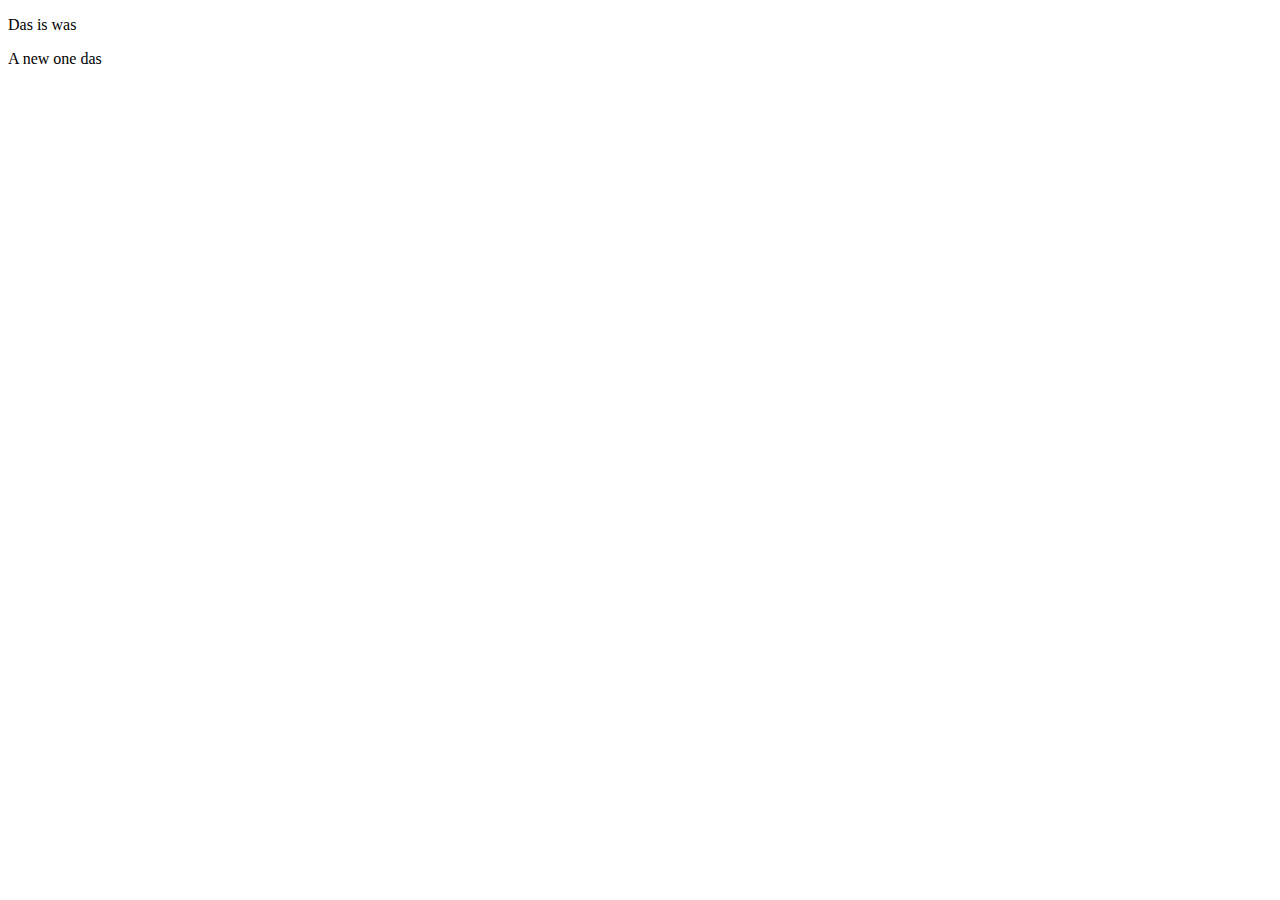
==== home.html @ 08cdb1d9 "Ginc" ====
<!DOCTYPE html>
<html lang="en">

<head>
    <meta charset="UTF-8">
    <meta name="viewport" content="width=device-width, initial-scale=1.0">
    <meta http-equiv="X-UA-Compatible" content="ie=edge">
    <title>Document</title>
</head>

<body>
    <p>Das is was</p>
    <p>A new one das</p>
</body>

</html>
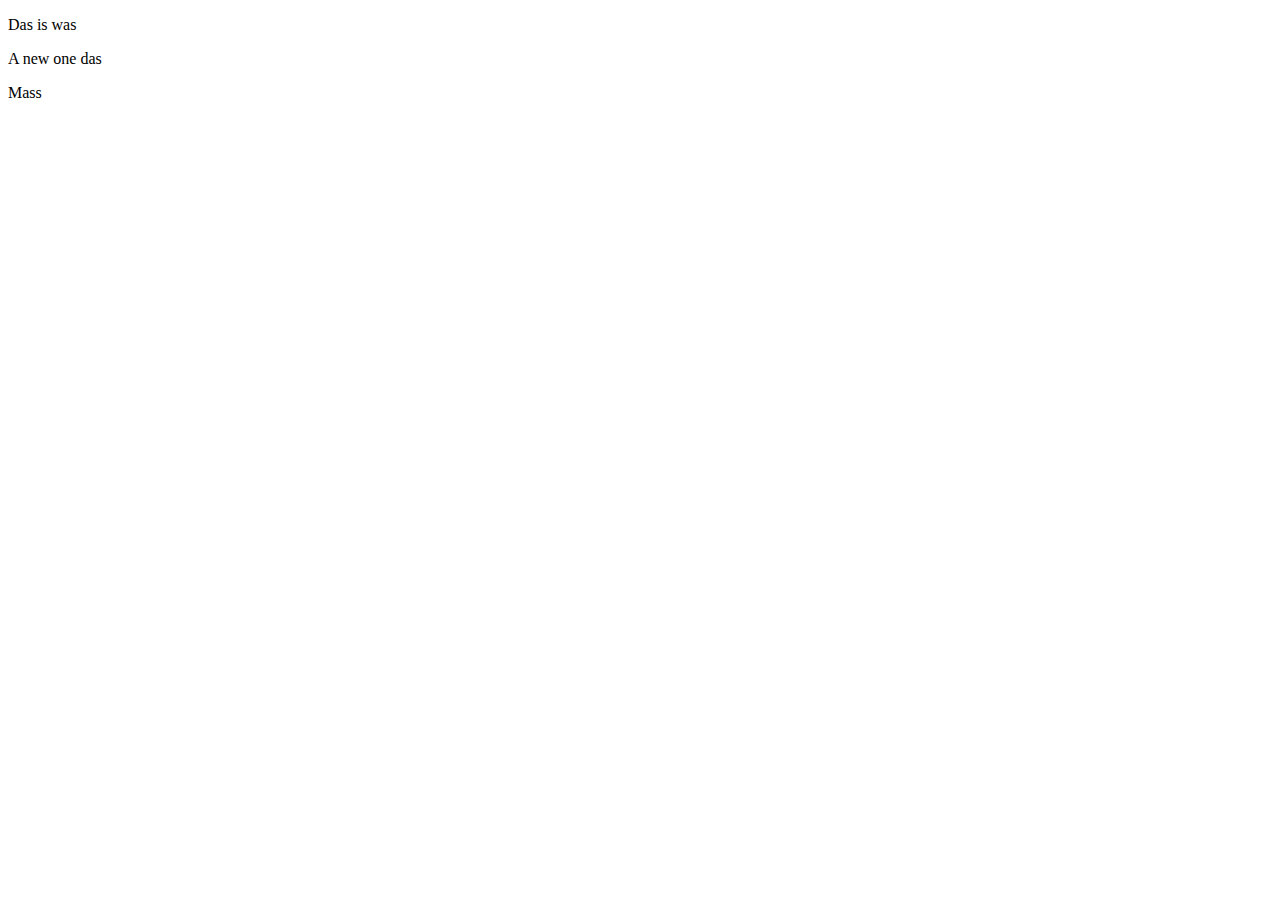
==== commit a7432ca7: "Numeris" ====
--- a/home.html
+++ b/home.html
@@ -11,6 +11,7 @@
 <body>
     <p>Das is was</p>
     <p>A new one das</p>
+    <p>Mass</p>
 </body>
 
 </html>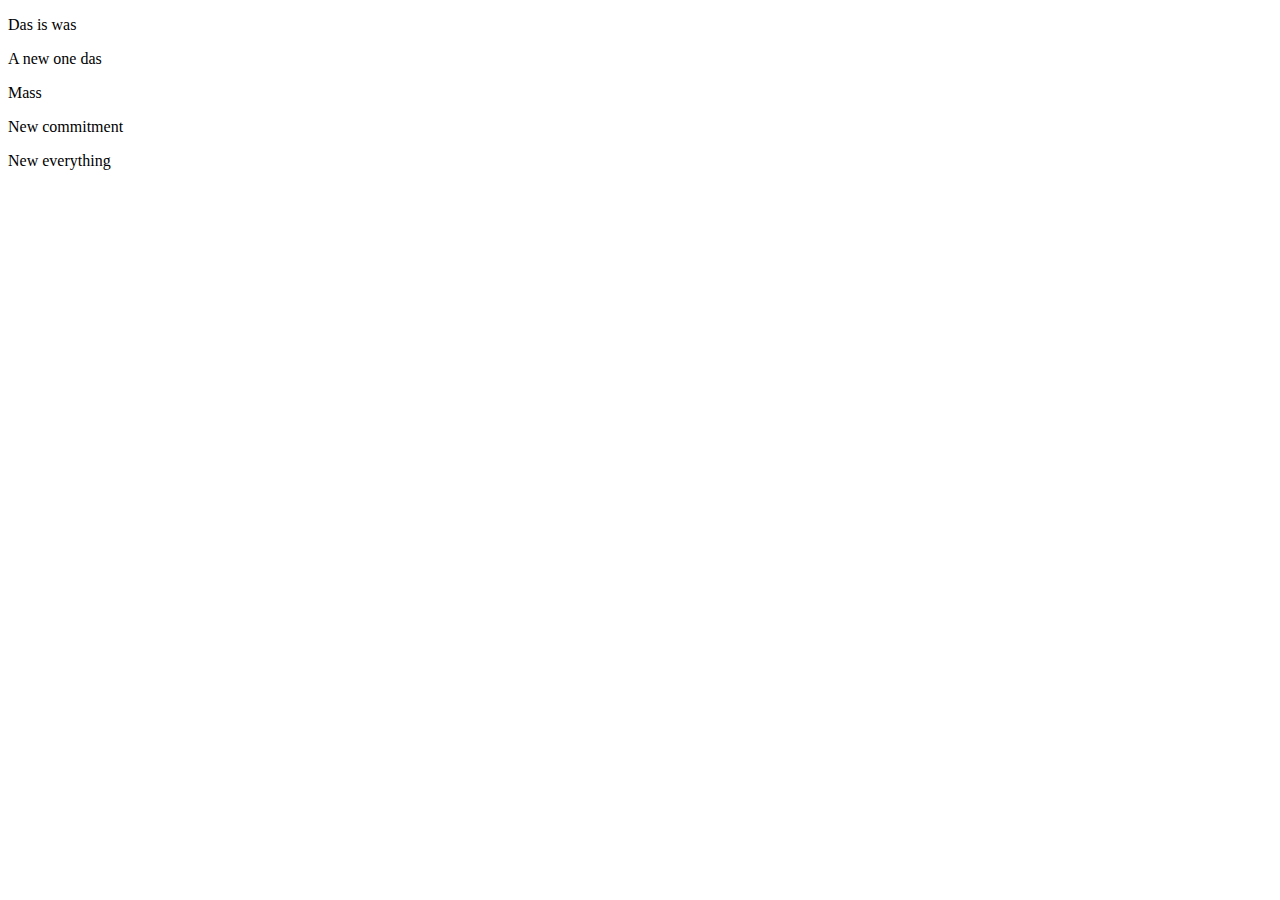
==== commit ed27380d: "Master_branch commitment" ====
--- a/home.html
+++ b/home.html
@@ -12,6 +12,8 @@
     <p>Das is was</p>
     <p>A new one das</p>
     <p>Mass</p>
+    <p>New commitment</p>
+    <p>New everything</p>
 </body>
 
 </html>